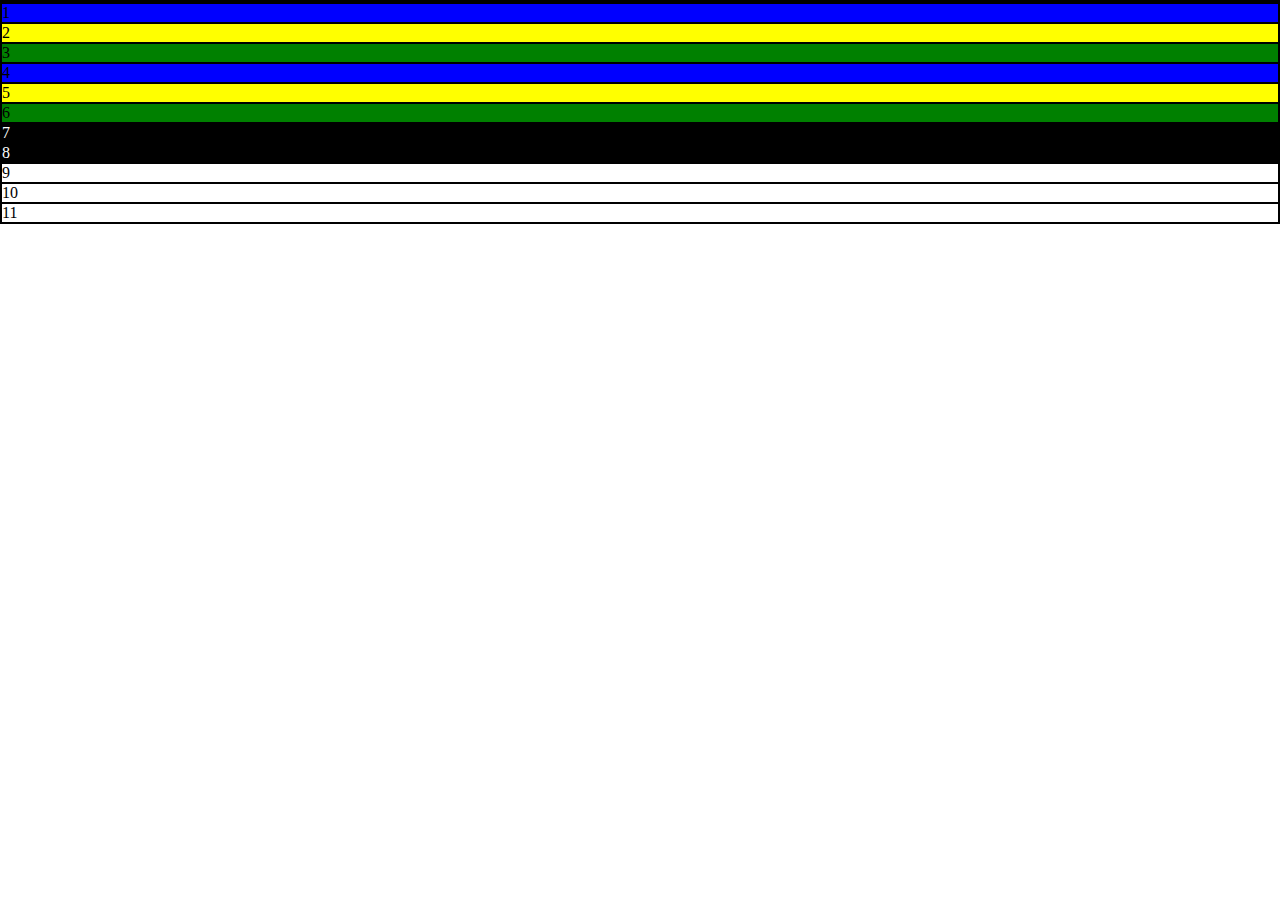
==== quinzena2/aula7-responsividade/template/index.html @ 04f31dbe "add arquivos para a atividade" ====
<!DOCTYPE html>
<html lang="en">

<head>
    <meta charset="UTF-8">
    <meta name="viewport" content="width=device-width, initial-scale=1.0">
    <meta http-equiv="X-UA-Compatible" content="ie=edge">
    <link href="index.css" type="text/css" rel="stylesheet">
    <title>Document</title>
</head>

<body>
    <div id="main-container">
        <div id="first-block"></div>
        <div class="blue-block">1</div>
        <div class="yellow-block">2</div>
        <div class="green-block">3</div>
        <div class="blue-block">4</div>
        <div class="yellow-block">5</div>
        <div class="green-block">6</div>
        <div class="black-block">7</div>
        <div class="black-block">8</div>
        <div class="white-block">9</div>
        <div class="white-block">10</div>
        <div class="white-block">11</div>
    </div>
</body>

</html>
---- quinzena2/aula7-responsividade/template/index.css ----
body {
    width: 100vw;
    height: 100vh;
    padding: 0;
    margin: 0;
}

div {
    border: 1px solid black;
}

#first-block {
    background-color: red;
}

.blue-block {
    background-color: blue;
}

.yellow-block {
    background-color: yellow;
}

.green-block {
    background-color: green;
}

.black-block {
    background-color: black;
    color: white;
}

.white-block {
    background-color: white;
}
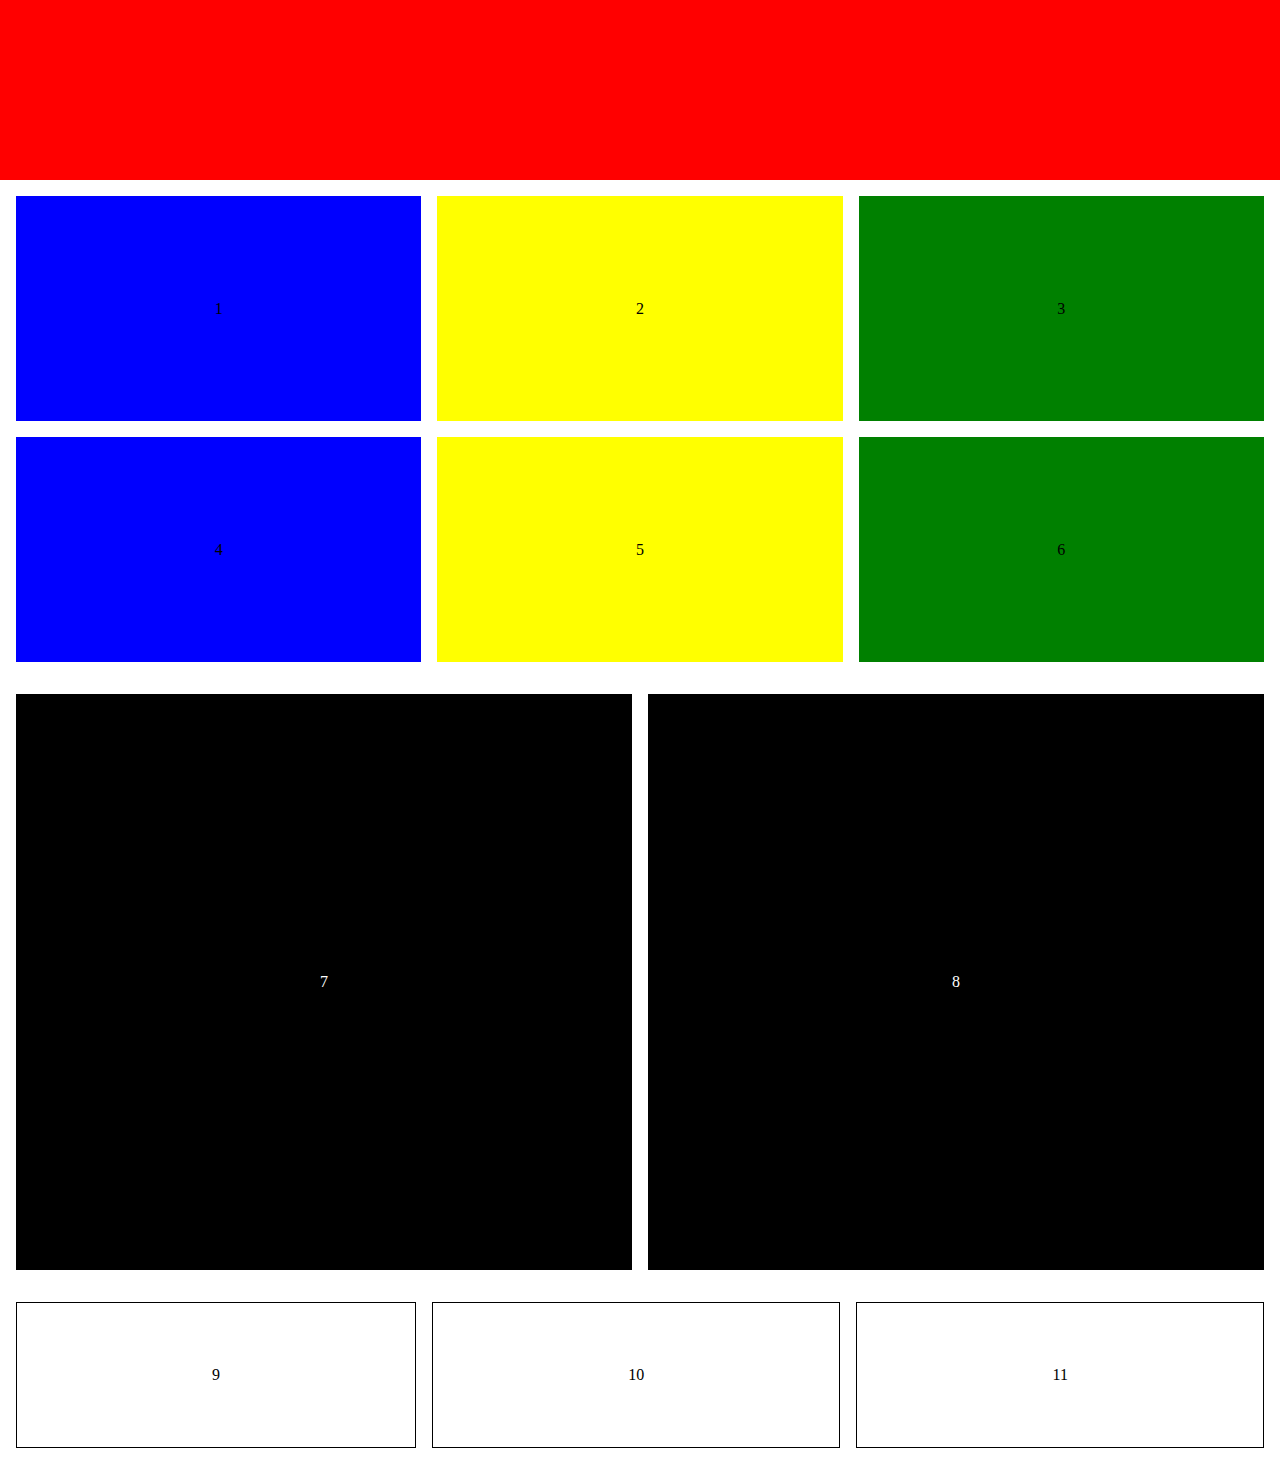
==== commit 3fc13fee: "exercicio de responsividade" ====
--- a/quinzena2/aula7-responsividade/template/index.html
+++ b/quinzena2/aula7-responsividade/template/index.html
@@ -11,18 +11,31 @@
 
 <body>
     <div id="main-container">
+        
         <div id="first-block"></div>
-        <div class="blue-block">1</div>
-        <div class="yellow-block">2</div>
-        <div class="green-block">3</div>
-        <div class="blue-block">4</div>
-        <div class="yellow-block">5</div>
-        <div class="green-block">6</div>
-        <div class="black-block">7</div>
-        <div class="black-block">8</div>
-        <div class="white-block">9</div>
-        <div class="white-block">10</div>
-        <div class="white-block">11</div>
+
+        <div id="container-line-one">
+
+            <div class="blue-block">1</div>
+            <div class="yellow-block">2</div>
+            <div class="green-block">3</div>
+            <div class="blue-block">4</div>
+            <div class="yellow-block">5</div>
+            <div class="green-block">6</div>
+
+        </div>
+
+        <div id="container-line-two">
+
+            <div class="black-block">7</div>
+            <div class="black-block">8</div>
+        </div>
+
+        <div id="container-line-two-inside">
+            <div class="white-block">9</div>
+            <div class="white-block">10</div>
+            <div id="block-eleven" class="white-block 11">11</div>
+        </div>
     </div>
 </body>
 
--- a/quinzena2/aula7-responsividade/template/index.css
+++ b/quinzena2/aula7-responsividade/template/index.css
@@ -1,35 +1,145 @@
-body {
-    width: 100vw;
-    height: 100vh;
+* {
     padding: 0;
     margin: 0;
 }
 
-div {
-    border: 1px solid black;
+
+#container-line-one {
+    display: grid;
+    grid-template-columns: repeat(3, auto);
+    grid-template-rows: repeat(2, auto);
+    grid-gap: 16px;
+    padding: 16px;
+}
+
+#container-line-two {
+    display: grid;
+    grid-template-columns: repeat(2, auto);
+    grid-template-rows: repeat(2, auto);
+    grid-column-gap: 16px;
+    padding: 16px;
+}
+
+#container-line-two-inside {
+    display: grid;
+    grid-template-columns: repeat(3, auto);
+    grid-column-gap: 16px;
+    padding-top: 16px;
+    padding: 16px;
+
 }
 
 #first-block {
     background-color: red;
+    height: 20vh;
 }
 
 .blue-block {
     background-color: blue;
+    display: flex;
+    justify-content: center;
+    align-items: center;
+    height: 25vh;
+
 }
 
 .yellow-block {
     background-color: yellow;
+    display: flex;
+    justify-content: center;
+    align-items: center;
+
 }
 
 .green-block {
     background-color: green;
+    display: flex;
+    justify-content: center;
+    align-items: center;
+
 }
 
 .black-block {
     background-color: black;
     color: white;
+    display: flex;
+    flex-direction: row;
+    justify-content: center;
+    align-items: center;
+    min-height: 64vh;
 }
 
 .white-block {
     background-color: white;
+    display: flex;
+    justify-content: center;
+    align-items: center;
+    border: 1px solid;
+    min-height: 16vh;
+    flex-grow: 1;
+}
+
+/* 
+    Responsividade
+    Foi usado como referência, a tabela do Bootstrap.
+    Documentação: https://getbootstrap.com/docs/4.0/layout/grid/
+*/
+
+@media screen and (max-width: 960px) {
+
+    #container-line-one {
+        grid-template-columns: repeat(2, auto);
+    }
+
+    .green-block {
+        grid-column: 1 / -1;
+        height: 25vh;
+    }
+
+    #container-line-two-inside {
+        grid-template-columns: repeat(2, auto);
+        grid-row-gap: 16px;
+        padding-bottom: 16px;
+    }
+
+    #block-eleven {
+        grid-column: 1 / -1;
+    }
+
+
+}
+
+@media screen and (max-width: 720px) {
+
+    #main-container {
+        display: grid;
+        grid-template-columns: auto;
+    }
+
+    .blue-block {
+        grid-column: 1 / -1;
+    }
+
+    .yellow-block {
+        grid-column: 1 / -1;
+        min-height: 25vh;
+    }
+
+    .green-block {
+        grid-column: 1 / -1; 
+    }
+
+    .black-block {
+        grid-column: 1 / -1;
+       
+    }
+
+    .white-block {
+        grid-column: 1 / -1;
+    }
+
+    #container-line-two {
+        grid-row-gap: 16px ;
+    }
+
 }